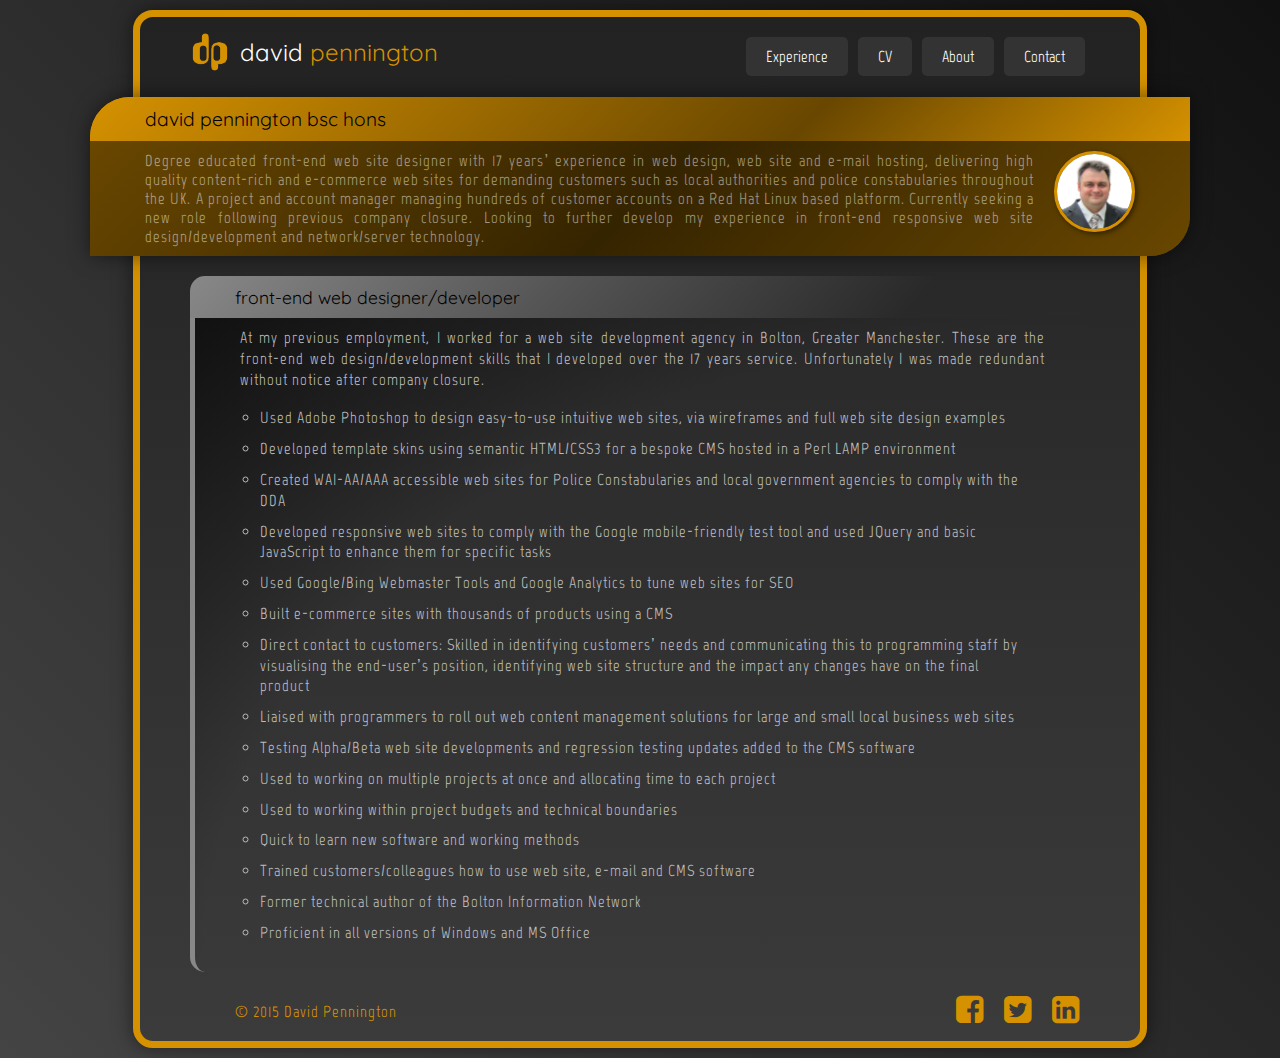
==== index.html @ 2ff12048 "Initial base web site" ====
<!DOCTYPE html>
<html lang="en">
    <head>
        <meta charset="utf-8">
        <meta name="description" content="">
        <meta name="author" content="David Pennington">
        <title>David Pennington</title>
        <link href="css/style.css" rel="stylesheet">
        <link rel="icon" href="img/logo.png" type="image/png">
        <meta name="viewport" content="width=device-width, initial-scale=1.0">
    </head>
    <body>
        <div class="container">
            <div class="micro-header">
                <a href="index.html" class="logo">David <span class="highlight">Pennington</span></a>
                <nav class="clearfix">
                    <ul>
                        <li>
                            <a href="index.html">Experience</a>
                        </li>
                        <li>
                            <a href="cv.html">CV</a>
                        </li>
                        <li>
                            <a href="about.html">About</a>
                        </li>
                        <li>
                            <a href="contact.html">Contact</a>
                        </li>
                    </ul>
                </nav>
            </div>
            <header>
                <h1>david pennington bsc hons</h1>
                <p><img src="img/dp.jpg" alt="David Pennington">Degree educated front-end web site designer with 17 years’ experience in web design, web site and e-mail hosting, delivering high quality content-rich and e-commerce web sites for demanding customers such as local authorities and police constabularies throughout the UK.  A project and account manager managing hundreds of customer accounts on a Red Hat Linux based platform.  Currently seeking a new role following previous company closure.  Looking to further develop my experience in front-end responsive web site design/development and network/server technology.</p>
            </header>
            <main class="">
                <section class="section-one">
                    <article class="articlebox">
                        <h2>front-end web designer/developer</h2>
                        <div class="articlecontent">
                            <p>At my previous employment, I worked for a web site development agency in Bolton, Greater Manchester.  These are the front-end web design/development skills that I developed over the 17 years service.  Unfortunately I was made redundant without notice after company closure.</p>
                            <ul>
                                <li>Used Adobe Photoshop to design easy-to-use intuitive web sites, via wireframes and full web site design examples</li>
                                <li>Developed template skins using semantic HTML/CSS3 for a bespoke CMS hosted in a Perl LAMP environment</li>
                                <li>Created WAI-AA/AAA accessible web sites for Police Constabularies and local government agencies to comply with the DDA</li>
                                <li>Developed responsive web sites to comply with the Google mobile-friendly test tool and used JQuery and basic JavaScript to enhance them for specific tasks</li>
                                <li>Used Google/Bing Webmaster Tools and Google Analytics to tune web sites for SEO</li>
                                <li>Built e-commerce sites with thousands of products using a CMS</li>
                                <li>Direct contact to customers:  Skilled in identifying customers’ needs and communicating this to programming staff by visualising the end-user’s position, identifying web site structure and the impact any changes have on the final product</li>
                                <li>Liaised with programmers to roll out web content management solutions for large and small local business web sites</li>
                                <li>Testing Alpha/Beta web site developments and regression testing updates added to the CMS software</li>
                                <li>Used to working on multiple projects at once and allocating time to each project</li>
                                <li>Used to working within project budgets and technical boundaries</li>
                                <li>Quick to learn new software and working methods</li>
                                <li>Trained customers/colleagues how to use web site, e-mail and CMS software</li>
                                <li>Former technical author of the Bolton Information Network</li>
                                <li>Proficient in all versions of Windows and MS Office</li>
                            </ul>
                        </div>
                    </article>
                </section>
            </main>
            <footer class="clearfix">
                <p>&copy; 2015 David Pennington</p>
                <ul>
                    <li>
                        <a href="https://uk.linkedin.com/in/dpennington723" title="Connect to David Pennington on Linked in" target="_blank"><span class="fa fa-2x fa-linkedin-square"></span></a>
                    </li>
                    <li>
                        <a href="https://twitter.com/davidpenni" title="Follow David Pennington on Twitter" target="_blank"><span class="fa fa-2x fa-twitter-square"></span></a>
                    </li>
                    <li>
                        <a href="https://www.facebook.com/davidp723" title="Find David Pennington on Facebook" target="_blank"><span class="fa fa-2x fa-facebook-square"></span></a>
                    </li>
                </ul>
            </footer>
        </div>
    </body>
</html>
---- css/style.css ----
/* FONTS ################# */

@import url(https://maxcdn.bootstrapcdn.com/font-awesome/4.4.0/css/font-awesome.min.css);
@import url(https://fonts.googleapis.com/css?family=Quicksand:400,700|Marvel:400,700,400italic);

/* HTML ELEMENTS ################# */

body
{
    background: linear-gradient(45deg, #444, #111),
    #3b3b3b;
    color: #bbb;
    margin: 0;
    padding: 0;
    font-size: 1em;
    font-family: 'Marvel', Verdana, open sans, sans-serif;
}

a
{
	text-decoration: none;
    color: white;
}

a:hover {
	color: #d59100;
}

summary:focus { 
    outline: none;
}

img
{
	max-width: 100%;
}

/* LAYOUT ELEMENTS ################# */

.container
{
    background: linear-gradient(#222, #3b3b3b);
    border: solid 4px #d59100;
    border-radius: 15px;
    width: 90%;
    margin: 10px auto;
    padding: 0;
    box-shadow: 0px 0px 20px rgba(0, 0, 0, .5);
}

.micro-header {
	margin: 0 0 10px 0;
}

a.logo
{
	display: block;
    margin-left: 10px;
    padding: 13px 0 13px 30px;
    background-image: url(../img/logo.png);
    background-size: 25px;
    background-repeat: no-repeat;
    background-position: left center;
    font-family: 'Quicksand', Verdana, open sans, sans-serif;
	text-transform: lowercase;
}

.highlight {
	color: #d59100;
}

nav ul {
	margin: 0;
    padding: 0;
    list-style: none;
}

nav li {
	display: inline;
    margin: 0;
    padding: 0;
    float: left;
    width: 25%;
}

nav ul li a {
    margin: 0;
    display: block;
    padding: 10px 10px;
    background: #333;
    text-align: center;
}

nav a:hover {
	color: white;
    background: #444;
}

header {
    border-radius: 40px 0px;
    overflow: hidden;
    margin: 10px -5%;
    box-shadow: 0px 0px 20px rgba(0, 0, 0, .5);
    clear: both;
}

header h1
{
    background: linear-gradient(135deg, #d59100, #694700 65%, #d59100),
        		#d59100;
    color: #000;
    margin: 0;
    padding: 10px 5% 10px 5%;
    font-family: 'Quicksand', Verdana, open sans, sans-serif;
    font-weight: normal;
    font-size: 1.2em;
}

header p img {
	float: right;
    width: 75px;
    border-radius: 100%;
    border: solid 3px #d59100;
    box-shadow: 2px 2px 5px rgba(0, 0, 0, .5);
    margin: 0 0 5px 20px;
}

header p
{
    background: linear-gradient(135deg, #694700, #352400, #694700),
        		#694700;
    color: rgba(255, 255, 255, .5);
    margin: 0;
    padding: 10px 5% 10px 5%;
    text-align: justify;
    letter-spacing: 1px;
}

section {
	width: 95%;
    margin: 0px 2.5%;
}

section p {
    letter-spacing: 1px;
}

.articlebox {
    margin: 20px 0;
    padding: 0;
}

.articlebox h2 {
	font-family: 'Quicksand', Verdana, open sans, sans-serif;
    font-weight: normal;
    font-size: 1.1em;
    color: #000;
    margin: 0;
    padding: 10px 5% 10px 5%;
    border-top-left-radius: 15px;
    border-top-right-radius: 15px;
    background: linear-gradient(135deg, #888, #555, transparent 80%);
}

.articlecontent {
	margin: 0;
    padding: 10px 5%;
    border-bottom-left-radius: 15px;
    border-left: solid 2px #888;
    line-height: 1.3em;
    letter-spacing: 1px;
    background: radial-gradient(farthest-corner at 100% 100%, transparent 70%, #111);
}

.articlecontent p {
	margin: 0 0 10px 0;
    text-align: justify;
}

.articlecontent ul {
	margin: 0;
    padding: 0.5em 20px 0.5em;
    list-style-type: circle;
}

.articlecontent li {
	padding-bottom: 10px;    
}

footer {
	margin: 10px 5%;
    color: #d59100;
    letter-spacing: 1px;
}

footer a {
	color: #d59100;
}

footer a:hover {
	color: #888;
}

footer p {
	margin: 0;
    padding: 10px 5%;
	text-align: center;
}

footer ul {
	margin: 0;
    padding: 0;
    list-style: none;
    text-align: center;
}

footer li {
	display: inline-block;
    padding: 2px 10px;
}

.articlecontent .bulletoff,
.bulletoff {
	list-style: none;
}



/* CLEAR FLOAT ################# */

.clearfix:after { 
   content: ""; 
   visibility: hidden; 
   display: table; 
   height: 0; 
   clear: both;
}

/* MEDIA QUERIES ################# */

@media (min-width: 768px)
{
    .container
    {
        border: solid 7px #d59100;
        border-radius: 20px;
    }  
	.articlecontent {
        border-left: solid 5px #888;
    }
    section {
		width: 90%;
    	margin: 0 5% 0px;
	}
    .section-two {
		display: inline-block;
        float: left;
        width: 40%;
        margin: 0 5% 0 5%;
        padding: 0;
    }
    footer p {
        margin: 0;
        padding: 10px 5%;
        width: 40%;
        float: left;
        text-align: left;
	}
    footer ul {
        text-align: right;
    }

    footer li {
        float: right;
        padding: 2px 10px;
    }
}

@media (min-width: 1024px)
{
    .container
    {
        max-width: 1000px;
    }
    a.logo
    {
        margin-left: 5%;
        padding: 20px 10px 20px 50px;
        float: left;
        background-size: 40px;
        font-size: 1.5em;
    }
    nav ul {
    	float: right;
        margin-right: 5%;
    }
    nav li {
    	margin: 20px 5px 10px;
        width: auto;
    }
    nav ul li a {
        border-radius: 5px;
        padding: 10px 20px;
        margin: 0;
    }
    nav li a:hover {
        color: white;
        background: #444;
    }
	
}
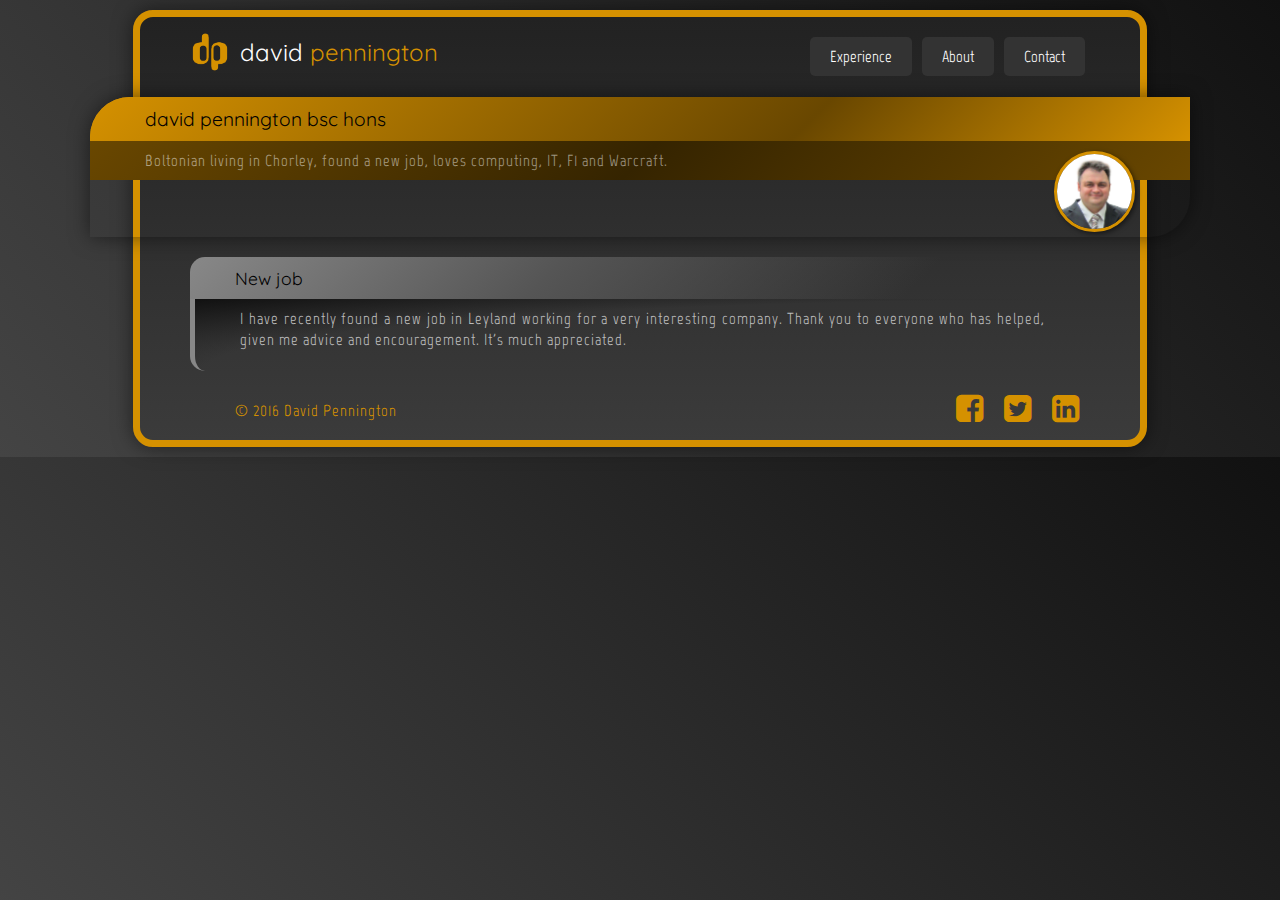
==== commit 7b615b1e: "Removal of job pages" ====
--- a/index.html
+++ b/index.html
@@ -19,9 +19,6 @@
                             <a href="index.html">Experience</a>
                         </li>
                         <li>
-                            <a href="cv.html">CV</a>
-                        </li>
-                        <li>
                             <a href="about.html">About</a>
                         </li>
                         <li>
@@ -32,37 +29,20 @@
             </div>
             <header>
                 <h1>david pennington bsc hons</h1>
-                <p><img src="img/dp.jpg" alt="David Pennington">Degree educated front-end web site designer with 17 years’ experience in web design, web site and e-mail hosting, delivering high quality content-rich and e-commerce web sites for demanding customers such as local authorities and police constabularies throughout the UK.  A project and account manager managing hundreds of customer accounts on a Red Hat Linux based platform.  Currently seeking a new role following previous company closure.  Looking to further develop my experience in front-end responsive web site design/development and network/server technology.</p>
+                <p><img src="img/dp.jpg" alt="David Pennington">Boltonian living in Chorley, found a new job, loves computing, IT, F1 and Warcraft.</p>
             </header>
             <main class="">
                 <section class="section-one">
                     <article class="articlebox">
-                        <h2>front-end web designer/developer</h2>
+                        <h2>New job</h2>
                         <div class="articlecontent">
-                            <p>At my previous employment, I worked for a web site development agency in Bolton, Greater Manchester.  These are the front-end web design/development skills that I developed over the 17 years service.  Unfortunately I was made redundant without notice after company closure.</p>
-                            <ul>
-                                <li>Used Adobe Photoshop to design easy-to-use intuitive web sites, via wireframes and full web site design examples</li>
-                                <li>Developed template skins using semantic HTML/CSS3 for a bespoke CMS hosted in a Perl LAMP environment</li>
-                                <li>Created WAI-AA/AAA accessible web sites for Police Constabularies and local government agencies to comply with the DDA</li>
-                                <li>Developed responsive web sites to comply with the Google mobile-friendly test tool and used JQuery and basic JavaScript to enhance them for specific tasks</li>
-                                <li>Used Google/Bing Webmaster Tools and Google Analytics to tune web sites for SEO</li>
-                                <li>Built e-commerce sites with thousands of products using a CMS</li>
-                                <li>Direct contact to customers:  Skilled in identifying customers’ needs and communicating this to programming staff by visualising the end-user’s position, identifying web site structure and the impact any changes have on the final product</li>
-                                <li>Liaised with programmers to roll out web content management solutions for large and small local business web sites</li>
-                                <li>Testing Alpha/Beta web site developments and regression testing updates added to the CMS software</li>
-                                <li>Used to working on multiple projects at once and allocating time to each project</li>
-                                <li>Used to working within project budgets and technical boundaries</li>
-                                <li>Quick to learn new software and working methods</li>
-                                <li>Trained customers/colleagues how to use web site, e-mail and CMS software</li>
-                                <li>Former technical author of the Bolton Information Network</li>
-                                <li>Proficient in all versions of Windows and MS Office</li>
-                            </ul>
+                            <p>I have recently found a new job in Leyland working for a very interesting company.  Thank you to everyone who has helped, given me advice and encouragement.  It's much appreciated.</p>
                         </div>
                     </article>
                 </section>
             </main>
             <footer class="clearfix">
-                <p>&copy; 2015 David Pennington</p>
+                <p>&copy; 2016 David Pennington</p>
                 <ul>
                     <li>
                         <a href="https://uk.linkedin.com/in/dpennington723" title="Connect to David Pennington on Linked in" target="_blank"><span class="fa fa-2x fa-linkedin-square"></span></a>
